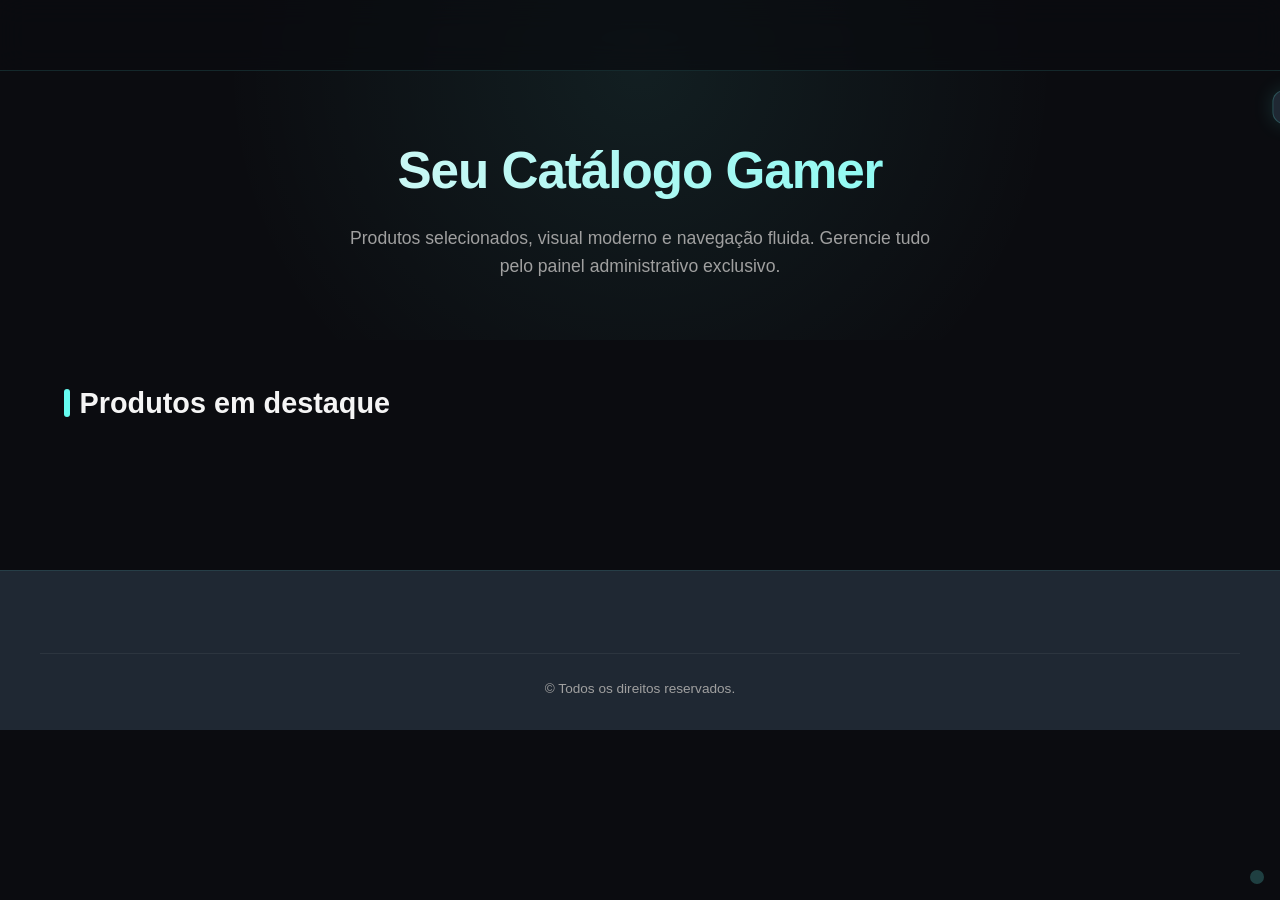
==== index.html @ 66f3167d "Add files via upload" ====
<!DOCTYPE html>
<html lang="pt-BR">
<head>
  <meta charset="UTF-8">
  <meta name="viewport" content="width=device-width, initial-scale=1.0">
  <title>Catálogo Gamer</title>
  <meta name="description" content="Catálogo de produtos gamer com menu personalizável, admin exclusivo e integração Firebase.">
  <link rel="icon" type="image/x-icon" href="fav.ico">
  <link rel="stylesheet" href="style.css">
</head>
<body>

  <!-- Header / Navbar -->
  <header id="main-header">
    <nav>
      <a href="#" class="brand-area">
        <img id="logo-square" class="logo-square" src="[data-uri]" alt="Logo quadrado">
        <img id="logo-wide" class="logo-wide hidden" src="" alt="Logo escrito">
      </a>

      <ul class="menu-desktop" id="menu-desktop">
        <!-- Menu renderizado via JS -->
      </ul>

      <button class="menu-toggle-btn" onclick="toggleMobileMenu()" aria-label="Abrir menu">☰</button>
    </nav>
  </header>

  <!-- Mobile menu -->
  <div class="mobile-menu" id="mobile-menu">
    <ul id="mobile-menu-list">
      <!-- Menu mobile renderizado via JS -->
    </ul>
  </div>

  <!-- Hero -->
  <section class="hero">
    <h1>Seu Catálogo Gamer</h1>
    <p>Produtos selecionados, visual moderno e navegação fluida. Gerencie tudo pelo painel administrativo exclusivo.</p>
  </section>

  <!-- Catálogo -->
  <section id="produtos" class="catalogo">
    <h2>Produtos em destaque</h2>
    <div class="grid" id="produtos-grid">
      <!-- Cards renderizados via JS -->
    </div>
    <div class="pagination" id="pagination">
      <!-- Paginação via JS -->
    </div>
  </section>

  <!-- Painel Admin -->
  <section id="admin-panel" class="admin-panel hidden">
    <h2>⚙️ Painel Administrativo</h2>

    <div class="admin-tabs">
      <button class="tab-btn active" id="btn-produtos-tab">Produtos</button>
      <button class="tab-btn" id="btn-menu-tab">Menu</button>
      <button class="tab-btn" id="btn-brand-tab">Marca</button>
      <button class="tab-btn" id="btn-footer-tab">Rodapé</button>
    </div>

    <!-- Produtos -->
    <div id="produtos-tab" class="admin-section active">
      <h3 id="produto-form-title">Adicionar produto</h3>
      <form id="produto-form">
        <div class="form-grid">
          <div class="form-group">
            <label for="produto-titulo">Título</label>
            <input type="text" id="produto-titulo" required>
          </div>
          <div class="form-group">
            <label for="produto-preco">Preço</label>
            <input type="number" id="produto-preco" step="0.01" required>
          </div>
          <div class="form-group full">
            <label for="produto-descricao">Descrição</label>
            <textarea id="produto-descricao" required></textarea>
          </div>
          <div class="form-group">
            <label for="produto-cidades">Cidades / Local de venda</label>
            <input type="text" id="produto-cidades" placeholder="Ex: Nacional ou São Paulo, Rio de Janeiro">
          </div>
          <div class="form-group">
            <label for="produto-comprar">Link de compra</label>
            <input type="url" id="produto-comprar" placeholder="https://...">
          </div>
          <div class="form-group">
            <label for="produto-imagem-file">Imagem do produto (arquivo)</label>
            <input type="file" id="produto-imagem-file" accept="image/*">
          </div>
          <div class="form-group">
            <label for="produto-imagem-url">ou imagem por link externo</label>
            <input type="url" id="produto-imagem-url" placeholder="https://...">
          </div>
          <div class="form-group full">
            <label>Gatilhos de marketing</label>
            <div id="triggers-options"></div>
          </div>
        </div>
        <div class="form-actions">
          <button type="submit" class="btn-save">Salvar produto</button>
          <button type="button" id="produto-cancel" class="btn-cancel hidden">Cancelar</button>
        </div>
      </form>

      <h3 style="margin-top:2rem;">Produtos cadastrados</h3>
      <div class="admin-list" id="produtos-list">
        <!-- Lista via JS -->
      </div>
    </div>

    <!-- Menu -->
    <div id="menu-tab" class="admin-section">
      <div class="help-text">
        <strong>Como criar um menu misto (links diretos + submenus):</strong><br>
        • Para um <strong>link direto</strong> no topo, preencha <em>Nome</em> e <em>Link</em> e deixe <em>Item pai</em> como "Nenhum".<br>
        • Para criar um <strong>submenu</strong>, primeiro cadastre o item de topo (pode deixar o link em branco). Depois, ao cadastrar um novo item, selecione esse item como <em>Item pai</em>. O sistema detecta automaticamente: itens com filhos viram botões de submenu; itens sem filhos viram links diretos.<br>
        • Os subitens sempre aparecem como links dentro do menu expandido.
      </div>

      <h3 id="menu-form-title">Adicionar item de menu</h3>
      <form id="menu-form">
        <div class="form-grid">
          <div class="form-group">
            <label for="menu-name">Nome</label>
            <input type="text" id="menu-name" required>
          </div>
          <div class="form-group">
            <label for="menu-link">Link</label>
            <input type="text" id="menu-link" placeholder="#produtos ou https://...">
          </div>
          <div class="form-group">
            <label for="menu-parent">Item pai</label>
            <select id="menu-parent">
              <option value="">Nenhum (item de topo)</option>
              <!-- Preenchido via JS -->
            </select>
          </div>
        </div>
        <div class="form-actions">
          <button type="submit" class="btn-save">Salvar item</button>
          <button type="button" id="menu-cancel" class="btn-cancel hidden">Cancelar</button>
        </div>
      </form>

      <h3 style="margin-top:2rem;">Itens do menu</h3>
      <div class="admin-list" id="menu-list">
        <!-- Lista via JS -->
      </div>
    </div>

    <!-- Marca -->
    <div id="brand-tab" class="admin-section">
      <h3>Logo e identidade</h3>
      <form id="brand-form">
        <div class="form-grid">
          <div class="form-group">
            <label for="brand-square-file">Logo quadrada (arquivo)</label>
            <input type="file" id="brand-square-file" accept="image/*">
          </div>
          <div class="form-group">
            <label for="brand-square-url">ou logo quadrada por link</label>
            <input type="url" id="brand-square-url" placeholder="https://...">
          </div>
          <div class="form-group">
            <label for="brand-wide-file">Logo escrita larga (arquivo)</label>
            <input type="file" id="brand-wide-file" accept="image/*">
          </div>
          <div class="form-group">
            <label for="brand-wide-url">ou logo escrita por link</label>
            <input type="url" id="brand-wide-url" placeholder="https://...">
          </div>
        </div>
        <div class="form-actions">
          <button type="submit" class="btn-save">Salvar marca</button>
        </div>
      </form>
    </div>

    <!-- Rodapé -->
    <div id="footer-tab" class="admin-section">
      <h3>Rodapé</h3>
      <form id="footer-form">
        <div class="form-grid">
          <div class="form-group full">
            <label for="footer-copyright">Texto de direitos reservados</label>
            <input type="text" id="footer-copyright-input">
          </div>
          <div class="form-group full">
            <label for="footer-columns-json">Colunas e links (JSON)</label>
            <textarea id="footer-columns-json" rows="10"></textarea>
          </div>
        </div>
        <div class="form-actions">
          <button type="submit" class="btn-save">Salvar rodapé</button>
        </div>
      </form>
    </div>

    <button id="logout-btn" class="btn-danger" style="margin-top:2rem;" type="button">Sair da área administrativa</button>
  </section>

  <!-- Footer -->
  <footer>
    <div class="footer-content" id="footer-columns">
      <!-- Colunas via JS -->
    </div>
    <div class="footer-bottom">
      <p id="footer-copyright">© Todos os direitos reservados.</p>
    </div>
  </footer>

  <!-- Área restrita discreta -->
  <div class="restricted-dot" id="restricted-dot" title="Área restrita"></div>

  <!-- Modal Login -->
  <div class="modal-overlay" id="login-modal">
    <div class="modal" style="max-width:420px;">
      <div class="modal-header">
        <h3>Área restrita</h3>
        <button class="modal-close" aria-label="Fechar">×</button>
      </div>
      <div class="modal-body">
        <div id="login-loader" class="login-loader">
          <div class="spinner"></div>
          <p class="login-message">Autenticando...</p>
        </div>
        <form id="login-form">
          <div class="form-grid">
            <div class="form-group full">
              <label for="login-email">E-mail</label>
              <input type="email" id="login-email" required autofocus>
            </div>
            <div class="form-group full">
              <label for="login-password">Senha</label>
              <input type="password" id="login-password" required>
            </div>
          </div>
          <button type="submit" class="btn-primary" style="margin-top:1rem;">Entrar</button>
        </form>
      </div>
    </div>
  </div>

  <!-- Modal Produto -->
  <div class="modal-overlay" id="produto-modal">
    <div class="modal">
      <div class="modal-header">
        <h3 id="modal-title">Produto</h3>
        <button class="modal-close" aria-label="Fechar">×</button>
      </div>
      <div class="modal-body">
        <img id="modal-img" class="modal-img" src="" alt="Produto">
        <p id="modal-desc" class="modal-desc"></p>
        <div id="modal-triggers" class="modal-triggers"></div>
        <div class="modal-info">
          <div class="info-box">
            <label>Disponibilidade</label>
            <span id="modal-cities"></span>
          </div>
          <div class="info-box">
            <label>Preço</label>
            <span id="modal-price"></span>
          </div>
        </div>
        <a id="modal-buy" href="#" class="btn-primary" target="_blank">Comprar agora</a>
      </div>
    </div>
  </div>

  <!-- Toast -->
  <div id="toast" class="toast"></div>

  <!-- Firebase -->

  <script src="https://www.gstatic.com/firebasejs/8.10.1/firebase-app.js"></script>
  <script src="https://www.gstatic.com/firebasejs/8.10.1/firebase-auth.js"></script>
  <script src="https://www.gstatic.com/firebasejs/8.10.1/firebase-database.js"></script>

  <script src="script.js"></script>
</body>
</html>
---- style.css ----
:root {
  --bg: #0b0c10;
  --bg-2: #1f2833;
  --surface: rgba(31, 40, 51, 0.85);
  --surface-solid: #1f2833;
  --primary: #66fcf1;
  --primary-dim: #45a29e;
  --accent: #c5c6c7;
  --text: #f5f5f5;
  --text-muted: #a0a0a0;
  --danger: #ff4d4d;
  --success: #4caf50;
  --shadow: 0 0 20px rgba(102, 252, 241, 0.15);
  --radius: 12px;
  --transition: 0.3s cubic-bezier(0.25, 0.8, 0.25, 1);
}

* {
  margin: 0;
  padding: 0;
  box-sizing: border-box;
}

html {
  scroll-behavior: smooth;
}

body {
  font-family: 'Segoe UI', Tahoma, Geneva, Verdana, sans-serif;
  background: var(--bg);
  color: var(--text);
  min-height: 100vh;
  line-height: 1.6;
}

a {
  text-decoration: none;
  color: inherit;
}

button {
  cursor: pointer;
  border: none;
  font-family: inherit;
}

img {
  max-width: 100%;
  display: block;
}

/* Header e Navbar */
header {
  position: fixed;
  top: 0;
  left: 0;
  width: 100%;
  z-index: 1000;
  background: rgba(11, 12, 16, 0.72);
  backdrop-filter: blur(14px);
  -webkit-backdrop-filter: blur(14px);
  border-bottom: 1px solid rgba(102, 252, 241, 0.1);
  transition: var(--transition);
}

header.scrolled {
  background: rgba(11, 12, 16, 0.92);
  box-shadow: 0 4px 30px rgba(0, 0, 0, 0.4);
}

nav {
  max-width: 1200px;
  margin: 0 auto;
  padding: 0 1.5rem;
  height: 70px;
  display: flex;
  align-items: center;
  justify-content: space-between;
}

.brand-area {
  display: flex;
  align-items: center;
  gap: 0.75rem;
}

.logo-square {
  width: 42px;
  height: 42px;
  object-fit: contain;
  border-radius: 8px;
  transition: var(--transition);
}

.logo-wide {
  height: 32px;
  max-width: 160px;
  object-fit: contain;
  transition: var(--transition);
}

.logo-square:hover,
.logo-wide:hover {
  transform: scale(1.05) rotate(-2deg);
  filter: drop-shadow(0 0 8px var(--primary));
}

/* Menu desktop */
.menu-desktop {
  display: flex;
  align-items: center;
  gap: 0.5rem;
  list-style: none;
}

.menu-item {
  position: relative;
}

.menu-link,
.menu-toggle {
  display: block;
  padding: 0.6rem 1rem;
  color: var(--text);
  font-weight: 500;
  font-size: 0.95rem;
  border-radius: var(--radius);
  transition: var(--transition);
  position: relative;
  overflow: hidden;
}

.menu-link::after,
.menu-toggle::after {
  content: '';
  position: absolute;
  bottom: 0;
  left: 50%;
  width: 0;
  height: 2px;
  background: var(--primary);
  transition: var(--transition);
  transform: translateX(-50%);
}

.menu-link:hover,
.menu-toggle:hover {
  color: var(--primary);
  background: rgba(102, 252, 241, 0.08);
}

.menu-link:hover::after,
.menu-toggle:hover::after {
  width: 80%;
}

.menu-toggle .arrow {
  display: inline-block;
  margin-left: 0.4rem;
  transition: var(--transition);
  font-size: 0.75rem;
}

.menu-item:hover .arrow {
  transform: rotate(180deg);
}

/* Submenu */
.submenu {
  position: absolute;
  top: 100%;
  left: 0;
  min-width: 200px;
  background: var(--surface);
  backdrop-filter: blur(14px);
  border: 1px solid rgba(102, 252, 241, 0.15);
  border-radius: var(--radius);
  padding: 0.5rem;
  opacity: 0;
  visibility: hidden;
  transform: translateY(10px);
  transition: var(--transition);
  box-shadow: var(--shadow);
  list-style: none;
  z-index: 1001;
}

.menu-item:hover > .submenu {
  opacity: 1;
  visibility: visible;
  transform: translateY(0);
}

.submenu .menu-link {
  padding: 0.55rem 0.9rem;
  border-radius: 8px;
  font-size: 0.9rem;
}

.submenu .menu-link:hover {
  background: rgba(102, 252, 241, 0.12);
  padding-left: 1.1rem;
}

/* Mobile menu */
.menu-toggle-btn {
  display: none;
  background: transparent;
  color: var(--text);
  font-size: 1.6rem;
  padding: 0.4rem;
  border-radius: 8px;
  transition: var(--transition);
}

.menu-toggle-btn:hover {
  color: var(--primary);
  background: rgba(102, 252, 241, 0.1);
}

.mobile-menu {
  position: fixed;
  top: 70px;
  left: 0;
  width: 100%;
  max-height: 0;
  overflow: hidden;
  background: rgba(11, 12, 16, 0.96);
  backdrop-filter: blur(16px);
  border-bottom: 1px solid rgba(102, 252, 241, 0.15);
  transition: max-height 0.35s ease;
  z-index: 999;
}

.mobile-menu.open {
  max-height: 85vh;
  overflow-y: auto;
}

.mobile-menu ul {
  list-style: none;
  padding: 1rem 1.5rem;
}

.mobile-menu li {
  border-bottom: 1px solid rgba(255, 255, 255, 0.06);
}

.mobile-menu a,
.mobile-menu .submenu-toggle {
  display: block;
  padding: 0.9rem 0;
  color: var(--text);
  font-weight: 500;
  transition: var(--transition);
}

.mobile-menu a:hover,
.mobile-menu .submenu-toggle:hover {
  color: var(--primary);
  padding-left: 0.5rem;
}

.mobile-submenu {
  max-height: 0;
  overflow: hidden;
  transition: max-height 0.3s ease;
  padding-left: 1rem;
}

.mobile-submenu.open {
  max-height: 500px;
}

/* Hero */
.hero {
  padding: 130px 1.5rem 60px;
  text-align: center;
  background: radial-gradient(circle at 50% 20%, rgba(102, 252, 241, 0.08), transparent 60%);
}

.hero h1 {
  font-size: clamp(2rem, 5vw, 3.2rem);
  font-weight: 800;
  letter-spacing: -0.02em;
  margin-bottom: 0.75rem;
  background: linear-gradient(90deg, var(--text), var(--primary));
  -webkit-background-clip: text;
  -webkit-text-fill-color: transparent;
}

.hero p {
  color: var(--text-muted);
  font-size: 1.1rem;
  max-width: 600px;
  margin: 0 auto;
}

/* Produtos */
.catalogo {
  max-width: 1200px;
  margin: 0 auto;
  padding: 40px 1.5rem 80px;
}

.catalogo h2 {
  font-size: 1.8rem;
  margin-bottom: 1.5rem;
  display: flex;
  align-items: center;
  gap: 0.6rem;
}

.catalogo h2::before {
  content: '';
  width: 6px;
  height: 28px;
  background: var(--primary);
  border-radius: 3px;
}

.grid {
  display: grid;
  grid-template-columns: repeat(auto-fill, minmax(260px, 1fr));
  gap: 1.5rem;
}

@media (max-width: 640px) {
  .grid {
    grid-template-columns: repeat(2, 1fr);
    gap: 1rem;
  }
}

.card {
  background: var(--surface);
  border: 1px solid rgba(102, 252, 241, 0.1);
  border-radius: var(--radius);
  overflow: hidden;
  transition: var(--transition);
  cursor: pointer;
  position: relative;
}

.card:hover {
  transform: translateY(-8px) scale(1.01);
  box-shadow: var(--shadow);
  border-color: rgba(102, 252, 241, 0.35);
}

.card-img {
  width: 100%;
  aspect-ratio: 4 / 3;
  object-fit: cover;
  transition: var(--transition);
}

.card:hover .card-img {
  transform: scale(1.06);
}

.card-body {
  padding: 1rem;
}

.card-title {
  font-size: 1.05rem;
  font-weight: 700;
  margin-bottom: 0.4rem;
  color: var(--text);
}

.card-desc {
  font-size: 0.85rem;
  color: var(--text-muted);
  display: -webkit-box;
  -webkit-line-clamp: 2;
  -webkit-box-orient: vertical;
  overflow: hidden;
}

.card-price {
  margin-top: 0.75rem;
  font-weight: 700;
  color: var(--primary);
  font-size: 1.1rem;
}

.trigger-badges {
  position: absolute;
  top: 10px;
  right: 10px;
  display: flex;
  flex-direction: column;
  gap: 0.35rem;
}

.badge {
  font-size: 0.65rem;
  font-weight: 700;
  text-transform: uppercase;
  padding: 0.25rem 0.5rem;
  border-radius: 20px;
  background: var(--primary);
  color: var(--bg);
  box-shadow: 0 2px 8px rgba(0, 0, 0, 0.3);
}

.badge.hot {
  background: var(--danger);
  color: #fff;
}

.badge.new {
  background: var(--success);
  color: #fff;
}

/* Paginação */
.pagination {
  display: flex;
  justify-content: center;
  align-items: center;
  gap: 0.5rem;
  margin-top: 2.5rem;
  flex-wrap: wrap;
}

.pagination button {
  width: 38px;
  height: 38px;
  border-radius: 50%;
  background: var(--surface);
  color: var(--text);
  border: 1px solid rgba(102, 252, 241, 0.15);
  transition: var(--transition);
  font-weight: 600;
}

.pagination button:hover:not(:disabled) {
  background: var(--primary);
  color: var(--bg);
  border-color: var(--primary);
}

.pagination button.active {
  background: var(--primary);
  color: var(--bg);
  border-color: var(--primary);
  box-shadow: 0 0 15px rgba(102, 252, 241, 0.3);
}

.pagination button:disabled {
  opacity: 0.4;
  cursor: not-allowed;
}

/* Footer */
footer {
  background: var(--bg-2);
  border-top: 1px solid rgba(102, 252, 241, 0.1);
  padding: 50px 1.5rem 30px;
  position: relative;
}

.footer-content {
  max-width: 1200px;
  margin: 0 auto;
  display: grid;
  grid-template-columns: repeat(auto-fit, minmax(220px, 1fr));
  gap: 2rem;
}

.footer-col h4 {
  color: var(--primary);
  font-size: 1rem;
  margin-bottom: 1rem;
  text-transform: uppercase;
  letter-spacing: 0.05em;
}

.footer-col p,
.footer-col a {
  color: var(--text-muted);
  font-size: 0.9rem;
  display: block;
  margin-bottom: 0.5rem;
  transition: var(--transition);
}

.footer-col a:hover {
  color: var(--primary);
  padding-left: 0.3rem;
}

.footer-bottom {
  max-width: 1200px;
  margin: 2rem auto 0;
  padding-top: 1.5rem;
  border-top: 1px solid rgba(255, 255, 255, 0.06);
  text-align: center;
  color: var(--text-muted);
  font-size: 0.85rem;
}

/* Área restrita discreta */
.restricted-dot {
  position: fixed;
  bottom: 16px;
  right: 16px;
  width: 14px;
  height: 14px;
  border-radius: 50%;
  background: var(--primary-dim);
  opacity: 0.35;
  cursor: pointer;
  transition: var(--transition);
  z-index: 998;
  border: 2px solid transparent;
}

.restricted-dot:hover {
  opacity: 1;
  background: var(--primary);
  box-shadow: 0 0 15px var(--primary);
  transform: scale(1.2);
}

/* Modals */
.modal-overlay {
  position: fixed;
  inset: 0;
  background: rgba(0, 0, 0, 0.78);
  backdrop-filter: blur(8px);
  display: flex;
  align-items: center;
  justify-content: center;
  padding: 1rem;
  z-index: 2000;
  opacity: 0;
  visibility: hidden;
  transition: var(--transition);
}

.modal-overlay.open {
  opacity: 1;
  visibility: visible;
}

.modal {
  background: var(--surface-solid);
  border: 1px solid rgba(102, 252, 241, 0.2);
  border-radius: var(--radius);
  width: 100%;
  max-width: 480px;
  max-height: 85vh;
  overflow-y: auto;
  transform: scale(0.92) translateY(20px);
  transition: var(--transition);
  box-shadow: 0 20px 60px rgba(0, 0, 0, 0.6);
  scrollbar-width: none;
  -ms-overflow-style: none;
}

.modal::-webkit-scrollbar {
  width: 0;
  height: 0;
  display: none;
}

.modal-overlay.open .modal {
  transform: scale(1) translateY(0);
}

.modal-header {
  display: flex;
  justify-content: space-between;
  align-items: center;
  padding: 0.9rem 1rem;
  border-bottom: 1px solid rgba(255, 255, 255, 0.08);
}

.modal-header h3 {
  font-size: 1.1rem;
  color: var(--primary);
}

.modal-close {
  background: transparent;
  color: var(--text-muted);
  font-size: 1.4rem;
  line-height: 1;
  transition: var(--transition);
}

.modal-close:hover {
  color: var(--danger);
  transform: rotate(90deg);
}

.modal-body {
  padding: 1rem;
}

.modal-img {
  width: 100%;
  max-height: 240px;
  object-fit: cover;
  border-radius: var(--radius);
  margin-bottom: 0.85rem;
  border: 1px solid rgba(102, 252, 241, 0.15);
}

.modal-desc {
  color: var(--text);
  font-size: 0.9rem;
  line-height: 1.5;
  margin-bottom: 0.85rem;
}

.modal-triggers {
  display: flex;
  flex-wrap: wrap;
  gap: 0.4rem;
  margin-bottom: 0.9rem;
}

.modal-triggers:empty {
  display: none;
}

.modal-triggers .badge {
  font-size: 0.72rem;
  font-weight: 800;
  padding: 0.35rem 0.7rem;
  letter-spacing: 0.03em;
  color: #ffffff;
  background: var(--primary);
  color: #0a0a12;
  text-shadow: none;
  box-shadow: 0 2px 10px rgba(0, 0, 0, 0.4);
}

.modal-triggers .badge.hot {
  background: var(--danger);
  color: #ffffff;
}

.modal-triggers .badge.new {
  background: var(--success);
  color: #ffffff;
}

.modal-info {
  display: flex;
  flex-wrap: wrap;
  gap: 0.75rem;
  margin-bottom: 1rem;
}

.info-box {
  background: var(--bg);
  border: 1px solid rgba(102, 252, 241, 0.1);
  border-radius: 8px;
  padding: 0.6rem 0.85rem;
  flex: 1;
  min-width: 130px;
}

.info-box label {
  display: block;
  font-size: 0.7rem;
  color: var(--text-muted);
  text-transform: uppercase;
  letter-spacing: 0.05em;
  margin-bottom: 0.2rem;
}

.info-box span {
  font-weight: 700;
  color: var(--text);
  font-size: 0.95rem;
}

.btn-primary {
  display: inline-flex;
  align-items: center;
  justify-content: center;
  gap: 0.5rem;
  background: linear-gradient(90deg, var(--primary), var(--primary-dim));
  color: var(--bg);
  font-weight: 700;
  padding: 0.85rem 1.5rem;
  border-radius: var(--radius);
  transition: var(--transition);
  text-transform: uppercase;
  letter-spacing: 0.03em;
  width: 100%;
}

.btn-primary:hover {
  box-shadow: 0 0 25px rgba(102, 252, 241, 0.35);
  transform: translateY(-2px);
}

/* Admin panel */
.admin-panel {
  max-width: 1200px;
  margin: 0 auto;
  padding: 40px 1.5rem 80px;
}

.admin-panel h2 {
  font-size: 1.8rem;
  margin-bottom: 1.5rem;
  color: var(--primary);
}

.admin-tabs {
  display: flex;
  gap: 0.5rem;
  flex-wrap: wrap;
  margin-bottom: 1.5rem;
  border-bottom: 1px solid rgba(102, 252, 241, 0.15);
  padding-bottom: 0.75rem;
}

.tab-btn {
  padding: 0.6rem 1.1rem;
  border-radius: 8px;
  background: var(--surface);
  color: var(--text);
  font-weight: 600;
  transition: var(--transition);
  border: 1px solid transparent;
}

.tab-btn:hover {
  background: rgba(102, 252, 241, 0.1);
}

.tab-btn.active {
  background: rgba(102, 252, 241, 0.15);
  color: var(--primary);
  border-color: rgba(102, 252, 241, 0.3);
}

.admin-section {
  display: none;
}

.admin-section.active {
  display: block;
}

.form-grid {
  display: grid;
  grid-template-columns: repeat(auto-fit, minmax(240px, 1fr));
  gap: 1rem;
  margin-bottom: 1.5rem;
}

.form-group {
  display: flex;
  flex-direction: column;
  gap: 0.4rem;
}

.form-group.full {
  grid-column: 1 / -1;
}

.form-group label {
  font-size: 0.85rem;
  color: var(--text-muted);
  font-weight: 600;
}

.form-group input,
.form-group textarea,
.form-group select {
  background: var(--bg);
  border: 1px solid rgba(102, 252, 241, 0.15);
  border-radius: 8px;
  padding: 0.75rem 1rem;
  color: var(--text);
  font-size: 0.95rem;
  transition: var(--transition);
}

.form-group input:focus,
.form-group textarea:focus,
.form-group select:focus {
  outline: none;
  border-color: var(--primary);
  box-shadow: 0 0 0 3px rgba(102, 252, 241, 0.1);
}

.form-group textarea {
  min-height: 100px;
  resize: vertical;
}

.form-actions {
  display: flex;
  gap: 0.75rem;
  flex-wrap: wrap;
}

.btn-save {
  background: var(--success);
  color: #fff;
  padding: 0.75rem 1.5rem;
  border-radius: 8px;
  font-weight: 700;
  transition: var(--transition);
}

.btn-save:hover {
  filter: brightness(1.1);
}

.btn-cancel {
  background: var(--surface);
  color: var(--text);
  padding: 0.75rem 1.5rem;
  border-radius: 8px;
  font-weight: 700;
  transition: var(--transition);
}

.btn-cancel:hover {
  background: rgba(255, 255, 255, 0.08);
}

.btn-danger {
  background: var(--danger);
  color: #fff;
  padding: 0.6rem 1rem;
  border-radius: 8px;
  font-weight: 700;
  transition: var(--transition);
}

.btn-danger:hover {
  filter: brightness(1.1);
}

/* Listas admin */
.admin-list {
  display: flex;
  flex-direction: column;
  gap: 0.75rem;
}

.admin-list-item {
  background: var(--bg);
  border: 1px solid rgba(102, 252, 241, 0.1);
  border-radius: var(--radius);
  padding: 1rem;
  display: flex;
  justify-content: space-between;
  align-items: center;
  gap: 1rem;
  transition: var(--transition);
}

.admin-list-item:hover {
  border-color: rgba(102, 252, 241, 0.25);
}

.admin-list-item div strong {
  color: var(--primary);
}

.admin-list-item small {
  color: var(--text-muted);
}

.admin-list-actions {
  display: flex;
  gap: 0.5rem;
}

.help-text {
  background: rgba(102, 252, 241, 0.08);
  border-left: 4px solid var(--primary);
  padding: 1rem;
  border-radius: 0 8px 8px 0;
  margin-bottom: 1rem;
  color: var(--text-muted);
  font-size: 0.9rem;
}

.help-text strong {
  color: var(--primary);
}

/* Login loader */
.login-loader {
  display: none;
  flex-direction: column;
  align-items: center;
  gap: 1rem;
  margin: 1.5rem 0;
}

.login-loader.active {
  display: flex;
}

.spinner {
  width: 50px;
  height: 50px;
  border: 3px solid rgba(102, 252, 241, 0.2);
  border-top-color: var(--primary);
  border-radius: 50%;
  animation: spin 1s linear infinite;
  box-shadow: 0 0 15px rgba(102, 252, 241, 0.2);
}

@keyframes spin {
  to {
    transform: rotate(360deg);
  }
}

.login-message {
  text-align: center;
  color: var(--text-muted);
  font-size: 0.9rem;
}

.hidden {
  display: none !important;
}

/* Notificações */
.toast {
  position: fixed;
  top: 90px;
  right: 1rem;
  background: var(--surface-solid);
  border: 1px solid rgba(102, 252, 241, 0.2);
  border-radius: var(--radius);
  padding: 1rem 1.25rem;
  box-shadow: var(--shadow);
  z-index: 3000;
  transform: translateX(120%);
  transition: transform 0.4s cubic-bezier(0.175, 0.885, 0.32, 1.275);
  max-width: 320px;
}

.toast.show {
  transform: translateX(0);
}

.toast.success {
  border-color: var(--success);
}

.toast.error {
  border-color: var(--danger);
}

/* Responsivo */
@media (max-width: 900px) {
  .menu-desktop {
    display: none;
  }

  .menu-toggle-btn {
    display: block;
  }

  .hero {
    padding-top: 110px;
  }

  .footer-content {
    grid-template-columns: 1fr;
  }
}

@media (max-width: 640px) {
  .card-title {
    font-size: 0.9rem;
  }

  .card-desc {
    font-size: 0.75rem;
  }

  .card-price {
    font-size: 0.95rem;
  }

  .modal-info {
    flex-direction: column;
    gap: 0.5rem;
  }

  .modal {
    max-width: 94vw;
    max-height: 88vh;
  }

  .modal-header { padding: 0.75rem 0.9rem; }
  .modal-header h3 { font-size: 1rem; }
  .modal-body { padding: 0.85rem; }
  .modal-img { max-height: 200px; }
  .modal-desc { font-size: 0.85rem; }


  .admin-list-item {
    flex-direction: column;
    align-items: flex-start;
  }
}

/* Animação de entrada */
@keyframes fadeInUp {
  from {
    opacity: 0;
    transform: translateY(20px);
  }
  to {
    opacity: 1;
    transform: translateY(0);
  }
}

.card,
.footer-col,
.info-box {
  animation: fadeInUp 0.5s ease both;
}
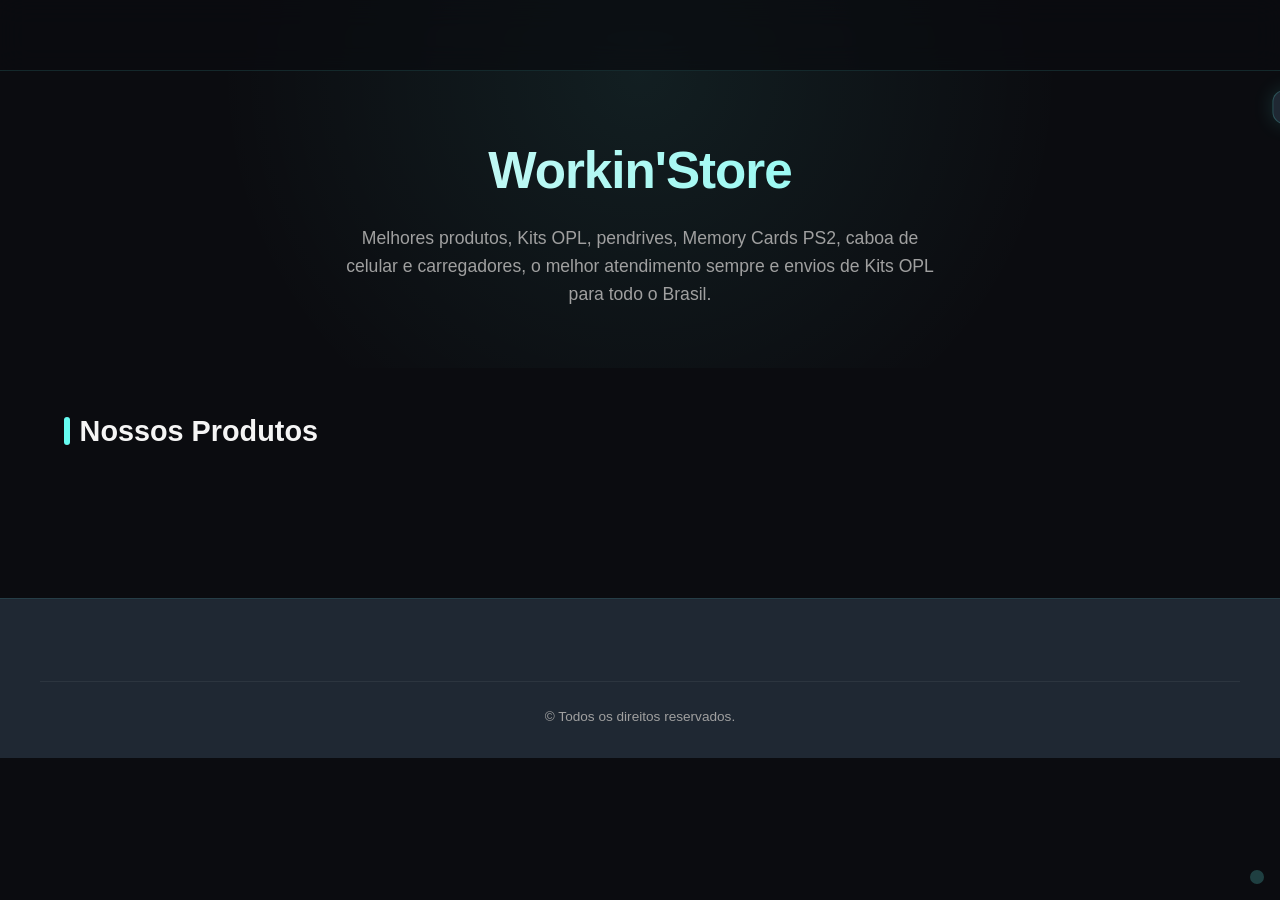
==== commit d08d6126: "Update index.html" ====
--- a/index.html
+++ b/index.html
@@ -3,7 +3,7 @@
 <head>
   <meta charset="UTF-8">
   <meta name="viewport" content="width=device-width, initial-scale=1.0">
-  <title>Catálogo Gamer</title>
+  <title>Workin'Store | Portal</title>
   <meta name="description" content="Catálogo de produtos gamer com menu personalizável, admin exclusivo e integração Firebase.">
   <link rel="icon" type="image/x-icon" href="fav.ico">
   <link rel="stylesheet" href="style.css">
@@ -35,13 +35,13 @@
 
   <!-- Hero -->
   <section class="hero">
-    <h1>Seu Catálogo Gamer</h1>
-    <p>Produtos selecionados, visual moderno e navegação fluida. Gerencie tudo pelo painel administrativo exclusivo.</p>
+    <h1>Workin'Store</h1>
+    <p>Melhores produtos, Kits OPL, pendrives, Memory Cards PS2, caboa de celular e carregadores, o melhor atendimento sempre e envios de Kits OPL para todo o Brasil.</p>
   </section>
 
   <!-- Catálogo -->
   <section id="produtos" class="catalogo">
-    <h2>Produtos em destaque</h2>
+    <h2>Nossos Produtos</h2>
     <div class="grid" id="produtos-grid">
       <!-- Cards renderizados via JS -->
     </div>
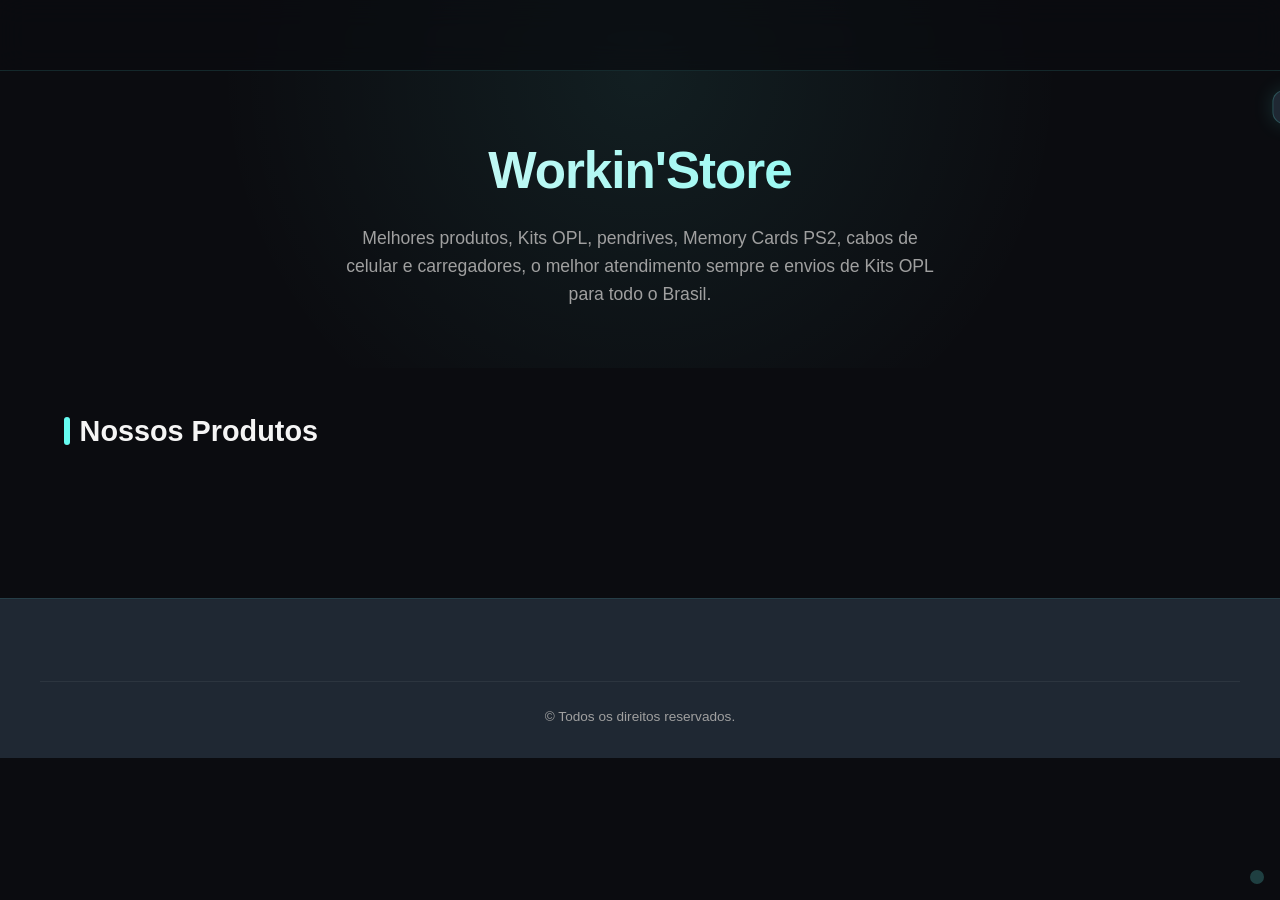
==== commit c01c9b45: "Update index.html" ====
--- a/index.html
+++ b/index.html
@@ -36,7 +36,7 @@
   <!-- Hero -->
   <section class="hero">
     <h1>Workin'Store</h1>
-    <p>Melhores produtos, Kits OPL, pendrives, Memory Cards PS2, caboa de celular e carregadores, o melhor atendimento sempre e envios de Kits OPL para todo o Brasil.</p>
+    <p>Melhores produtos, Kits OPL, pendrives, Memory Cards PS2, cabos de celular e carregadores, o melhor atendimento sempre e envios de Kits OPL para todo o Brasil.</p>
   </section>
 
   <!-- Catálogo -->
